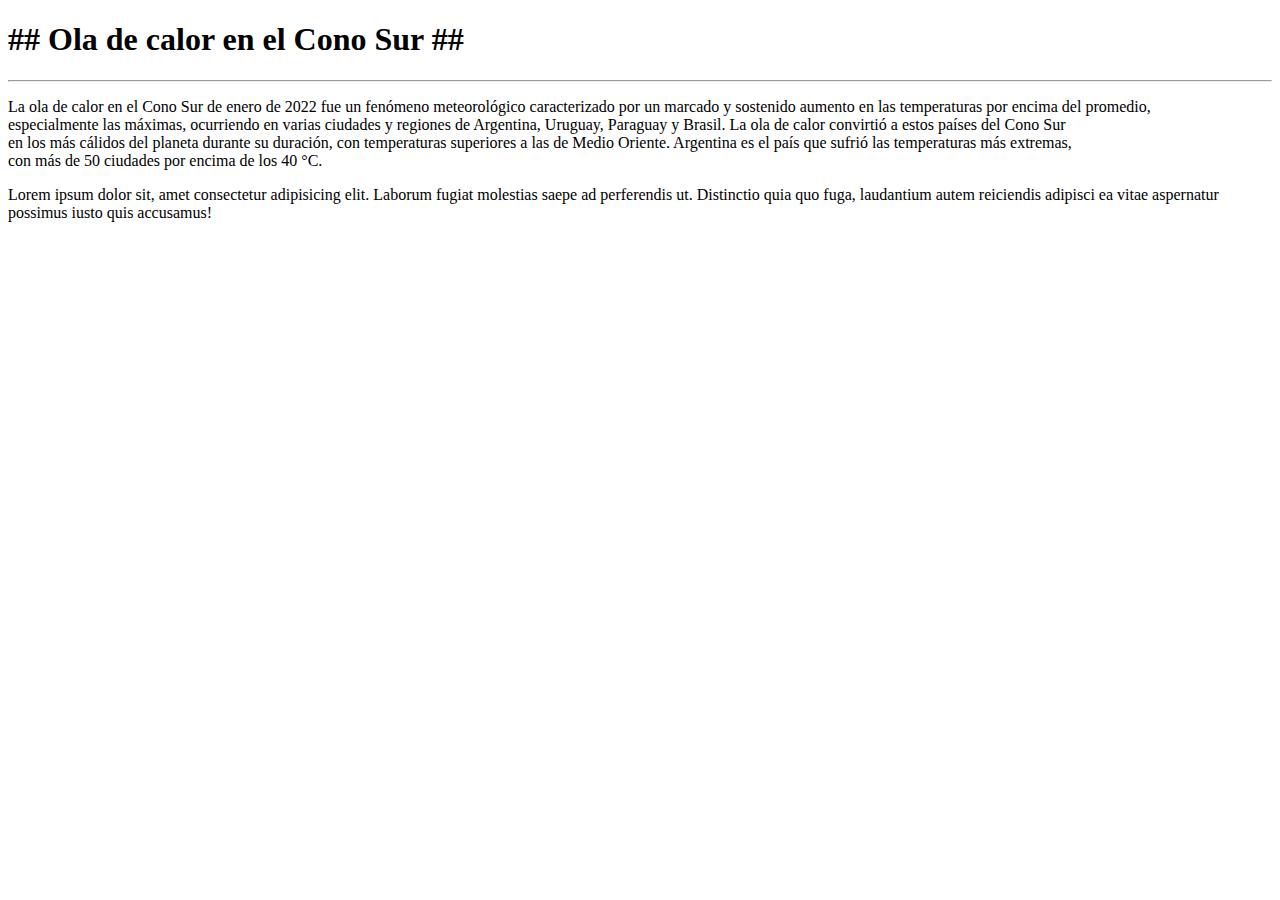
==== index.html @ ac403767 "modifique titulo" ====
<!DOCTYPE html>
<html>

<head>
    <meta charset="UTF-8">
    <title> My web page </title>
</head>

<body>

    <h1>## Ola de calor en el Cono Sur ##</h1> <hr>
    <p> La ola de calor en el Cono Sur de enero de 2022 fue un fenómeno meteorológico caracterizado por un marcado y sostenido aumento en las temperaturas por encima del promedio,<br>
        especialmente las máximas, ocurriendo en varias ciudades y regiones de Argentina, Uruguay, Paraguay y Brasil.​ La ola de calor convirtió a estos países del Cono Sur<br>
        en los más cálidos del planeta durante su duración,​ con temperaturas superiores a las de Medio Oriente. Argentina es el país que sufrió las temperaturas más extremas,<br>
        con más de 50 ciudades por encima de los 40 °C.</p>

    <p>Lorem ipsum dolor sit, amet consectetur adipisicing elit. Laborum fugiat molestias saepe ad perferendis ut. Distinctio quia quo fuga, laudantium autem reiciendis adipisci ea vitae aspernatur possimus iusto quis accusamus!</p>

</body>

</html>
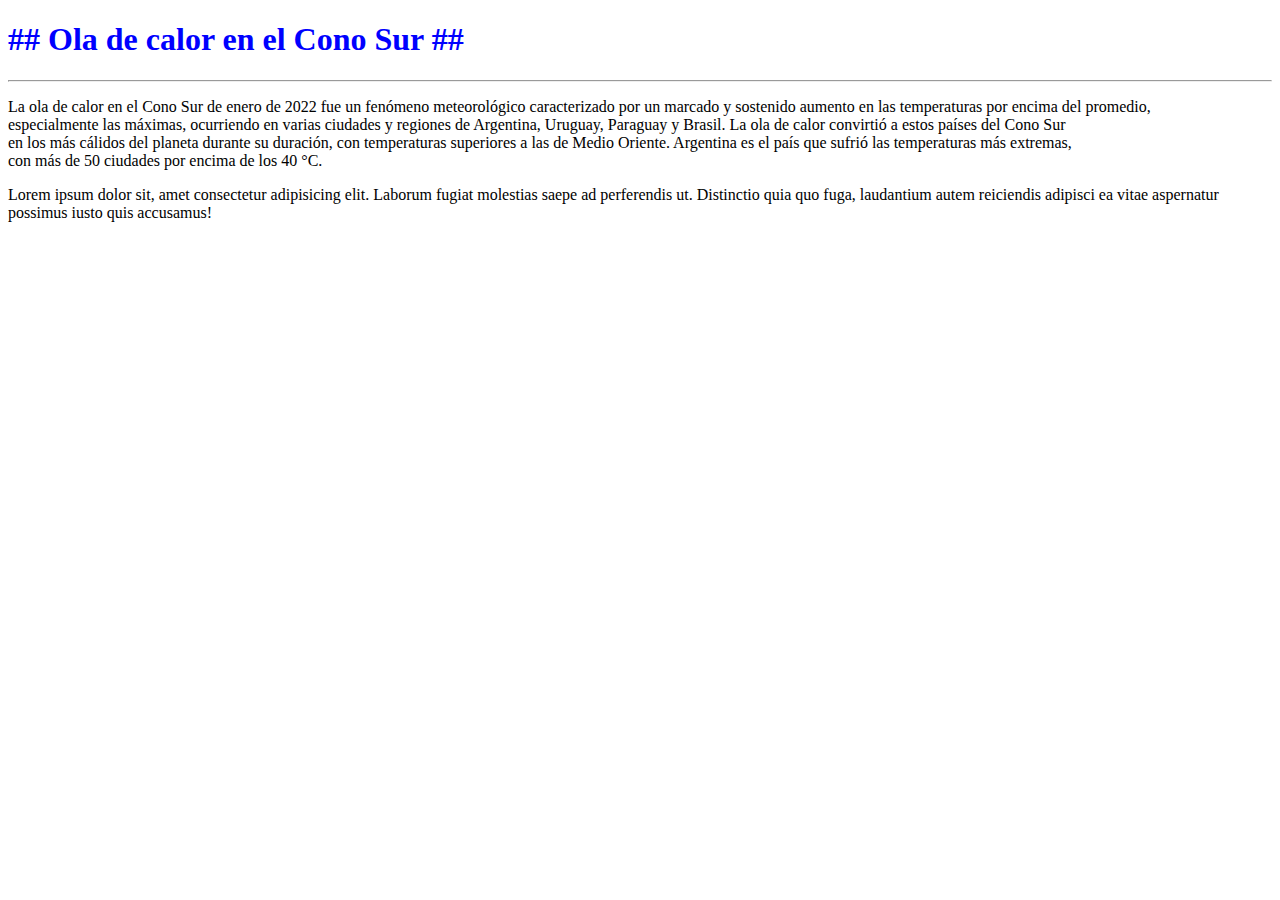
==== commit bf78103b: "Cambio en color y fuente de primer parrafo" ====
--- a/index.html
+++ b/index.html
@@ -8,7 +8,7 @@
 
 <body>
 
-    <h1>## Ola de calor en el Cono Sur ##</h1> <hr>
+    <h1 style="font-family: Cambria, Cochin, Georgia, Times, 'Times New Roman', serif;color: blue;" >## Ola de calor en el Cono Sur ##</h1> <hr>
     <p> La ola de calor en el Cono Sur de enero de 2022 fue un fenómeno meteorológico caracterizado por un marcado y sostenido aumento en las temperaturas por encima del promedio,<br>
         especialmente las máximas, ocurriendo en varias ciudades y regiones de Argentina, Uruguay, Paraguay y Brasil.​ La ola de calor convirtió a estos países del Cono Sur<br>
         en los más cálidos del planeta durante su duración,​ con temperaturas superiores a las de Medio Oriente. Argentina es el país que sufrió las temperaturas más extremas,<br>
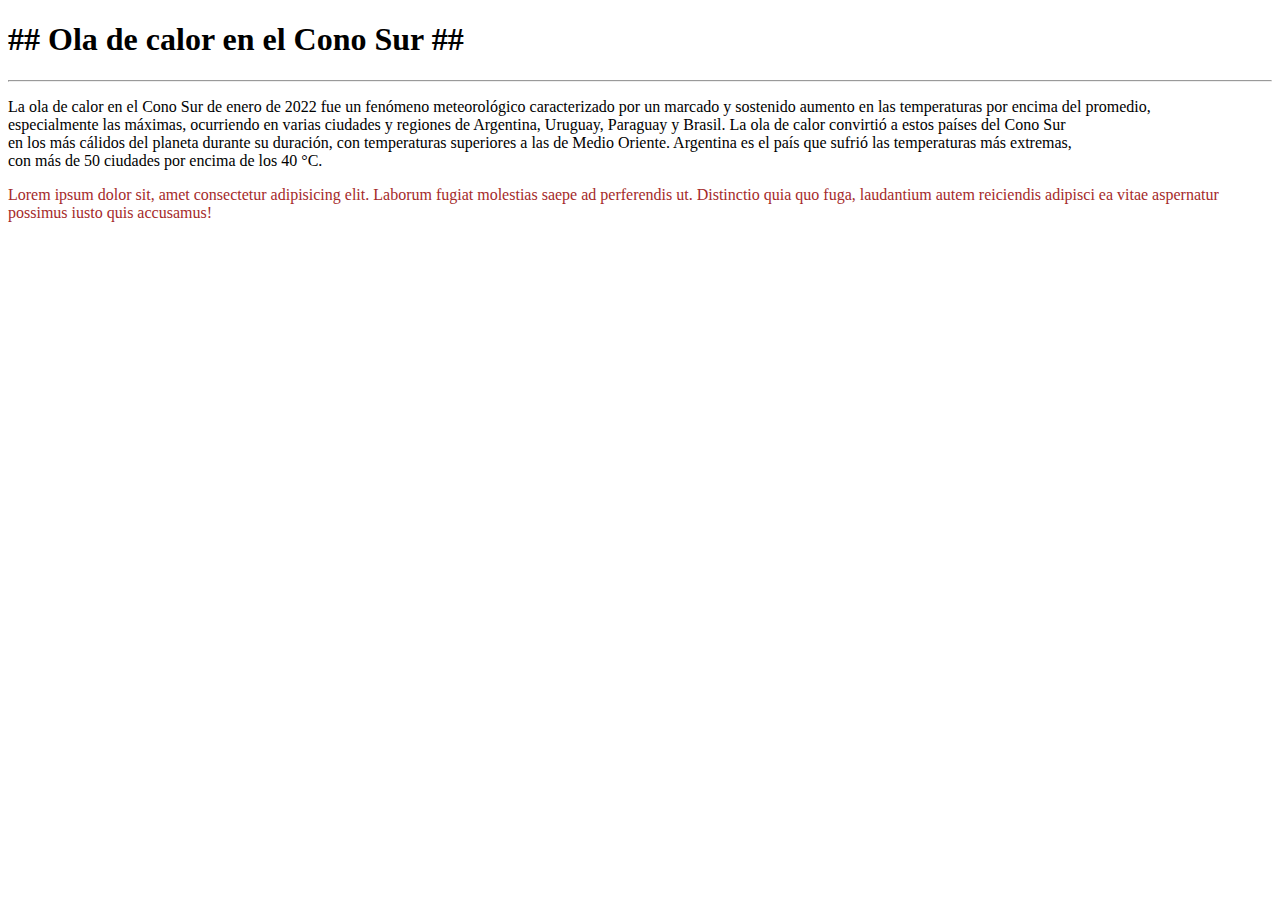
==== commit f31d3a72: "Cambio en color y fuente de segundo parrafo" ====
--- a/index.html
+++ b/index.html
@@ -8,13 +8,13 @@
 
 <body>
 
-    <h1 style="font-family: Cambria, Cochin, Georgia, Times, 'Times New Roman', serif;color: blue;" >## Ola de calor en el Cono Sur ##</h1> <hr>
+    <h1>## Ola de calor en el Cono Sur ##</h1> <hr>
     <p> La ola de calor en el Cono Sur de enero de 2022 fue un fenómeno meteorológico caracterizado por un marcado y sostenido aumento en las temperaturas por encima del promedio,<br>
         especialmente las máximas, ocurriendo en varias ciudades y regiones de Argentina, Uruguay, Paraguay y Brasil.​ La ola de calor convirtió a estos países del Cono Sur<br>
         en los más cálidos del planeta durante su duración,​ con temperaturas superiores a las de Medio Oriente. Argentina es el país que sufrió las temperaturas más extremas,<br>
         con más de 50 ciudades por encima de los 40 °C.</p>
 
-    <p>Lorem ipsum dolor sit, amet consectetur adipisicing elit. Laborum fugiat molestias saepe ad perferendis ut. Distinctio quia quo fuga, laudantium autem reiciendis adipisci ea vitae aspernatur possimus iusto quis accusamus!</p>
+    <p style="font-family: fantasy;color: brown;">Lorem ipsum dolor sit, amet consectetur adipisicing elit. Laborum fugiat molestias saepe ad perferendis ut. Distinctio quia quo fuga, laudantium autem reiciendis adipisci ea vitae aspernatur possimus iusto quis accusamus!</p>
 
 </body>
 
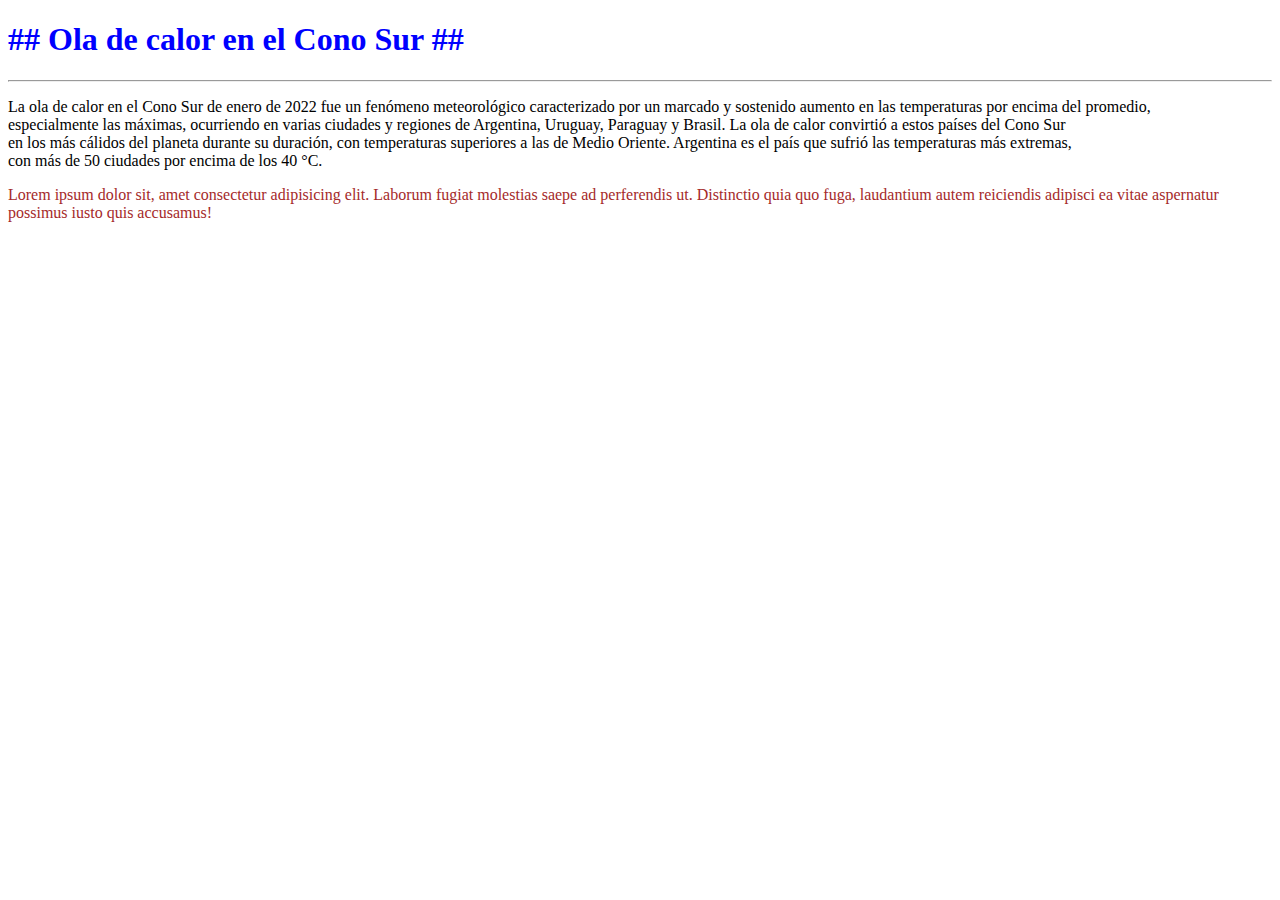
==== commit 67f5b04a: "Merge branch 'cambiarColor'" ====
--- a/index.html
+++ b/index.html
@@ -8,7 +8,7 @@
 
 <body>
 
-    <h1>## Ola de calor en el Cono Sur ##</h1> <hr>
+    <h1 style="font-family: Cambria, Cochin, Georgia, Times, 'Times New Roman', serif;color: blue;" >## Ola de calor en el Cono Sur ##</h1> <hr>
     <p> La ola de calor en el Cono Sur de enero de 2022 fue un fenómeno meteorológico caracterizado por un marcado y sostenido aumento en las temperaturas por encima del promedio,<br>
         especialmente las máximas, ocurriendo en varias ciudades y regiones de Argentina, Uruguay, Paraguay y Brasil.​ La ola de calor convirtió a estos países del Cono Sur<br>
         en los más cálidos del planeta durante su duración,​ con temperaturas superiores a las de Medio Oriente. Argentina es el país que sufrió las temperaturas más extremas,<br>
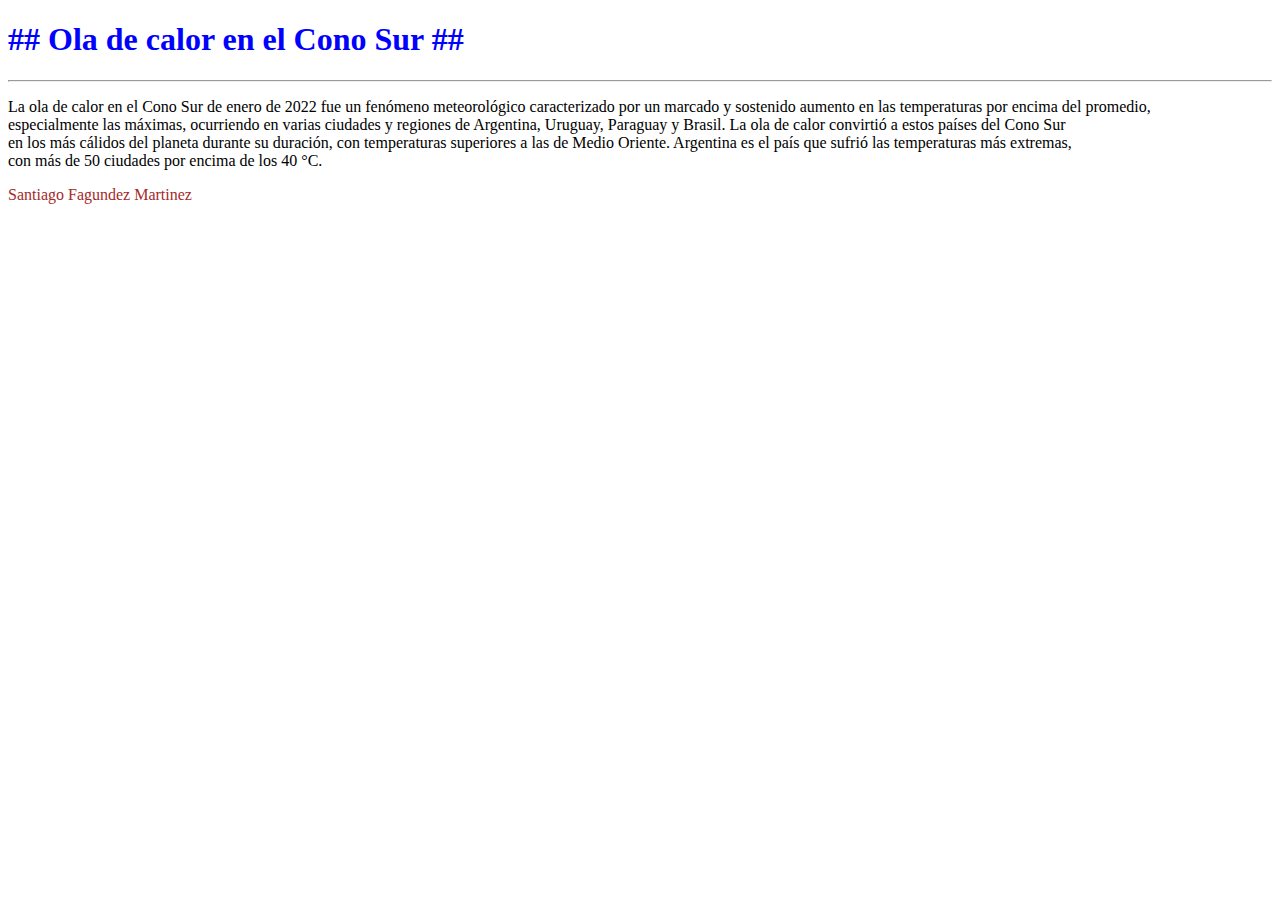
==== commit fe75d54d: "Cambio lorem por nombre completo y apellido" ====
--- a/index.html
+++ b/index.html
@@ -14,7 +14,7 @@
         en los más cálidos del planeta durante su duración,​ con temperaturas superiores a las de Medio Oriente. Argentina es el país que sufrió las temperaturas más extremas,<br>
         con más de 50 ciudades por encima de los 40 °C.</p>
 
-    <p style="font-family: fantasy;color: brown;">Lorem ipsum dolor sit, amet consectetur adipisicing elit. Laborum fugiat molestias saepe ad perferendis ut. Distinctio quia quo fuga, laudantium autem reiciendis adipisci ea vitae aspernatur possimus iusto quis accusamus!</p>
+    <p style="font-family: fantasy;color: brown;"> Santiago Fagundez Martinez </p>
 
 </body>
 
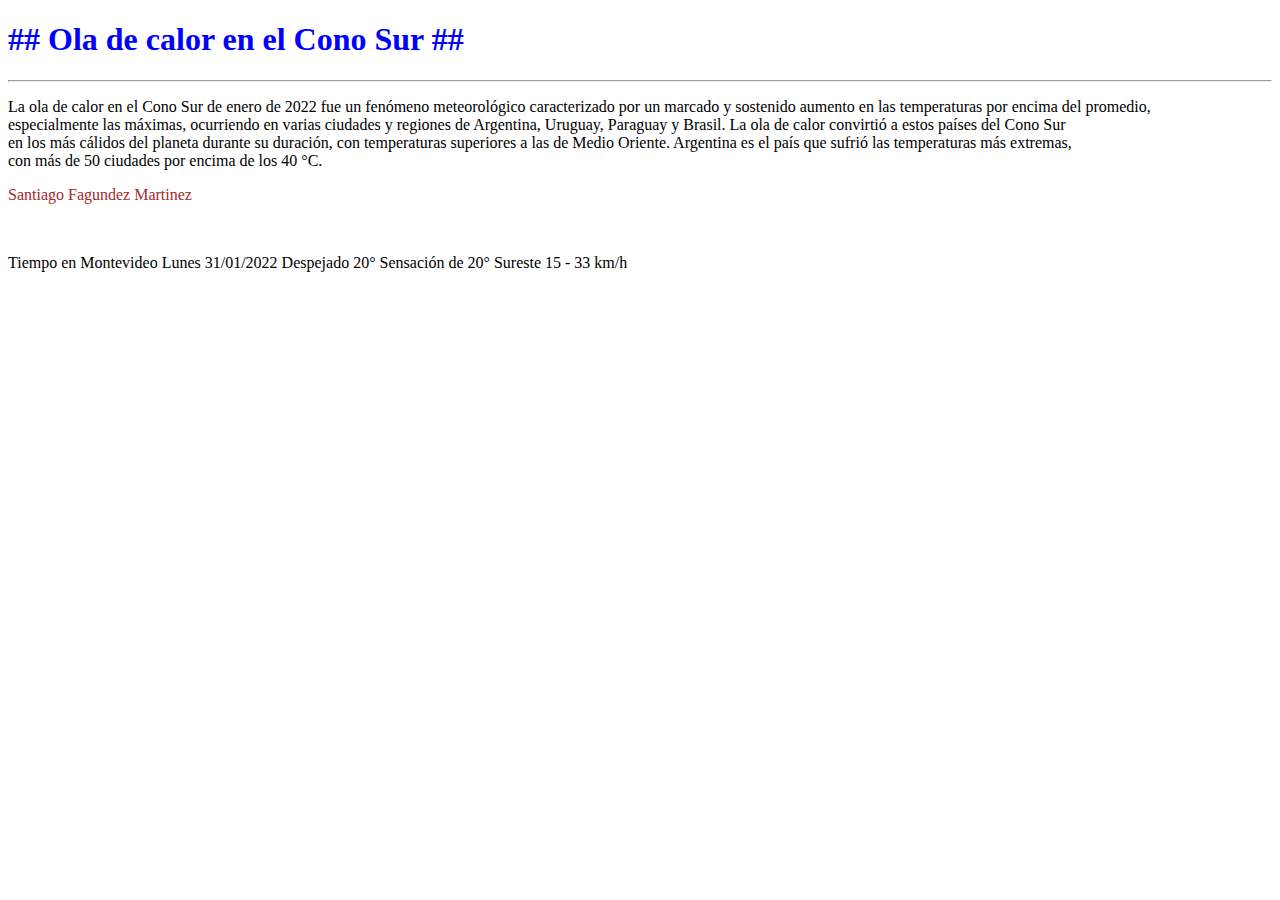
==== commit 60ec0f2c: "Agregue clima" ====
--- a/index.html
+++ b/index.html
@@ -14,7 +14,14 @@
         en los más cálidos del planeta durante su duración,​ con temperaturas superiores a las de Medio Oriente. Argentina es el país que sufrió las temperaturas más extremas,<br>
         con más de 50 ciudades por encima de los 40 °C.</p>
 
-    <p style="font-family: fantasy;color: brown;"> Santiago Fagundez Martinez </p>
+    <p style="font-family: fantasy;color: brown;"> Santiago Fagundez Martinez </p> <br>
+    <p> Tiempo en Montevideo
+        Lunes 31/01/2022
+        Despejado
+        20°
+        Sensación de 20°
+        Sureste
+        15 - 33 km/h </p>
 
 </body>
 
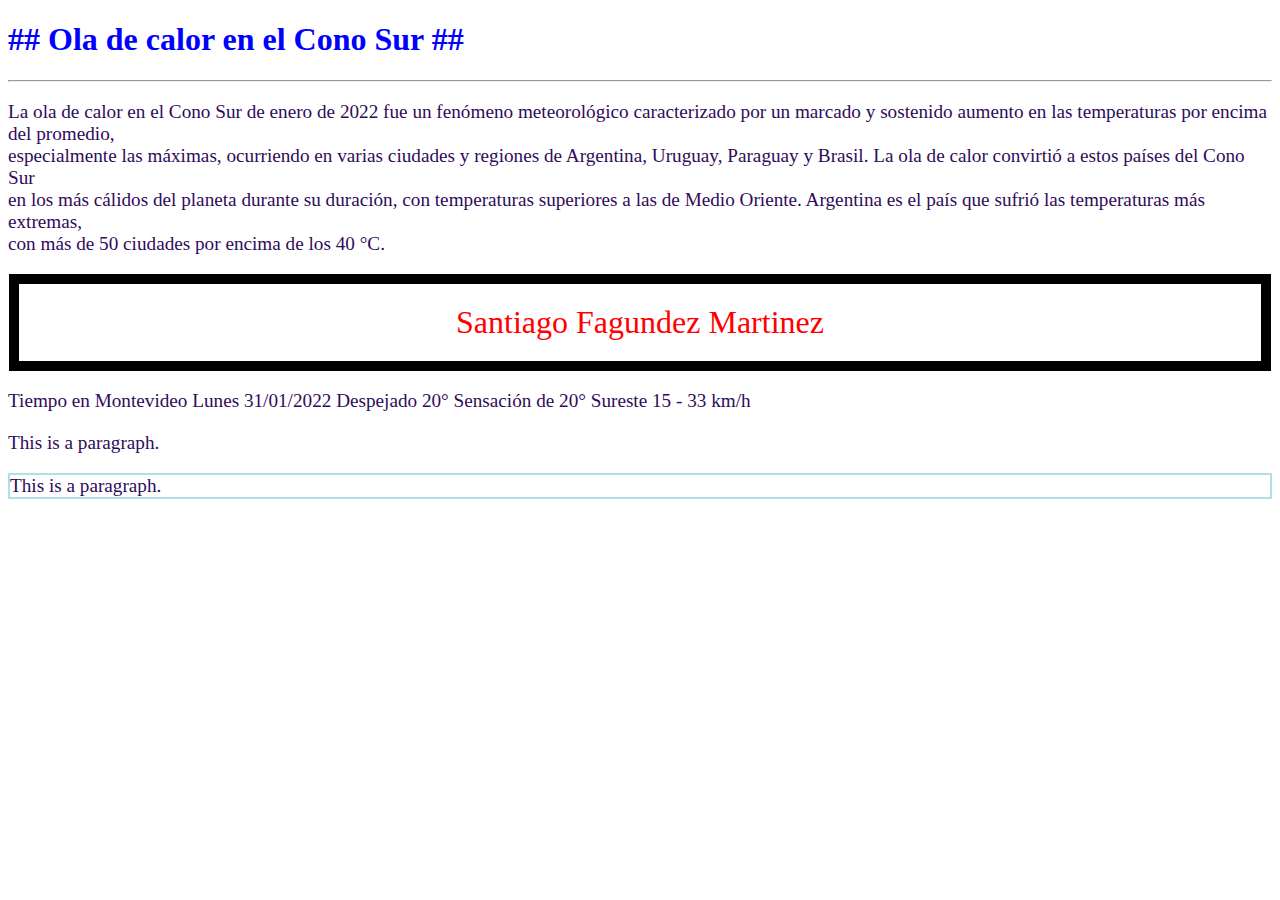
==== commit c6f073d5: "pruebas de bordes y parrafos" ====
--- a/index.html
+++ b/index.html
@@ -4,17 +4,25 @@
 <head>
     <meta charset="UTF-8">
     <title> My web page </title>
+
+    <style>
+        h1   {color: blue;}
+        p    {color: rgb(48, 11, 90);
+              font-size: 120%;
+             }
+    </style>
+
 </head>
 
 <body>
 
-    <h1 style="font-family: Cambria, Cochin, Georgia, Times, 'Times New Roman', serif;color: blue;" >## Ola de calor en el Cono Sur ##</h1> <hr>
+    <h1 style="font-family: Cambria, Cochin, Georgia, Times, 'Times New Roman', serif;" >## Ola de calor en el Cono Sur ##</h1> <hr>
     <p> La ola de calor en el Cono Sur de enero de 2022 fue un fenómeno meteorológico caracterizado por un marcado y sostenido aumento en las temperaturas por encima del promedio,<br>
         especialmente las máximas, ocurriendo en varias ciudades y regiones de Argentina, Uruguay, Paraguay y Brasil.​ La ola de calor convirtió a estos países del Cono Sur<br>
         en los más cálidos del planeta durante su duración,​ con temperaturas superiores a las de Medio Oriente. Argentina es el país que sufrió las temperaturas más extremas,<br>
         con más de 50 ciudades por encima de los 40 °C.</p>
 
-    <p style="font-family: fantasy;color: brown;"> Santiago Fagundez Martinez </p> <br>
+    <p style="font-family: fantasy;color: red;font-size: 200%;border: 10px solid black;padding: 20px;margin: 1px;text-align: center;"> Santiago Fagundez Martinez </p>
     <p> Tiempo en Montevideo
         Lunes 31/01/2022
         Despejado
@@ -23,6 +31,10 @@
         Sureste
         15 - 33 km/h </p>
 
+        <p title="I'm a tooltip">This is a paragraph.</p>
+
+        <p style="border: 2px solid powderblue">This is a paragraph.</p>
+
 </body>
 
 </html>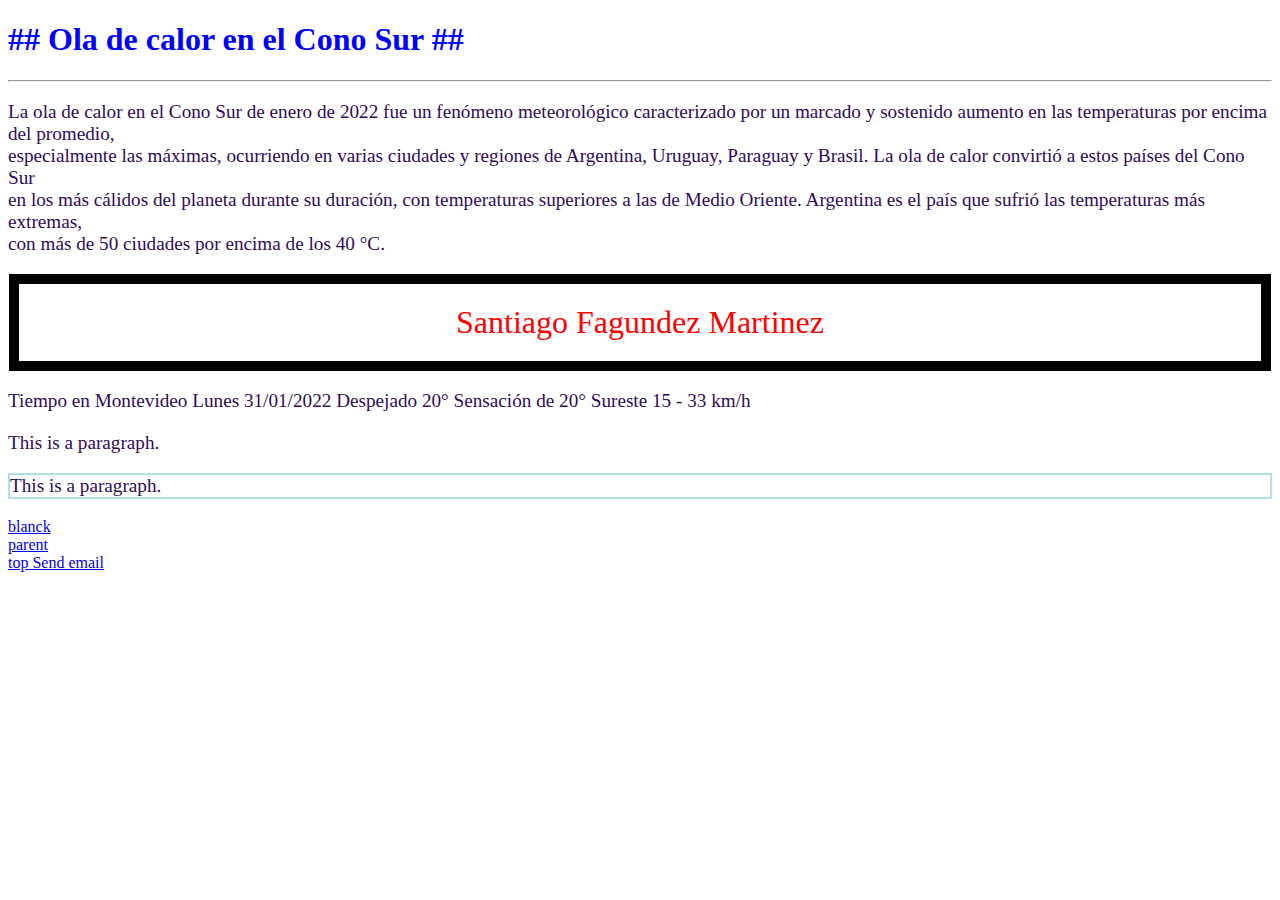
==== commit 8905a6e9: "cambios varios" ====
--- a/index.html
+++ b/index.html
@@ -35,6 +35,12 @@
 
         <p style="border: 2px solid powderblue">This is a paragraph.</p>
 
+        <a href="https://www.google.com/" target="_blanck"> blanck </a><br>
+        <a href="https://www.google.com/" target="_parent"> parent </a><br>
+        <a href="https://www.google.com/" target="_top"> top </a>
+
+        <a href="mailto:santiagofagundez98@hotmail.com">Send email</a>
+
 </body>
 
 </html>